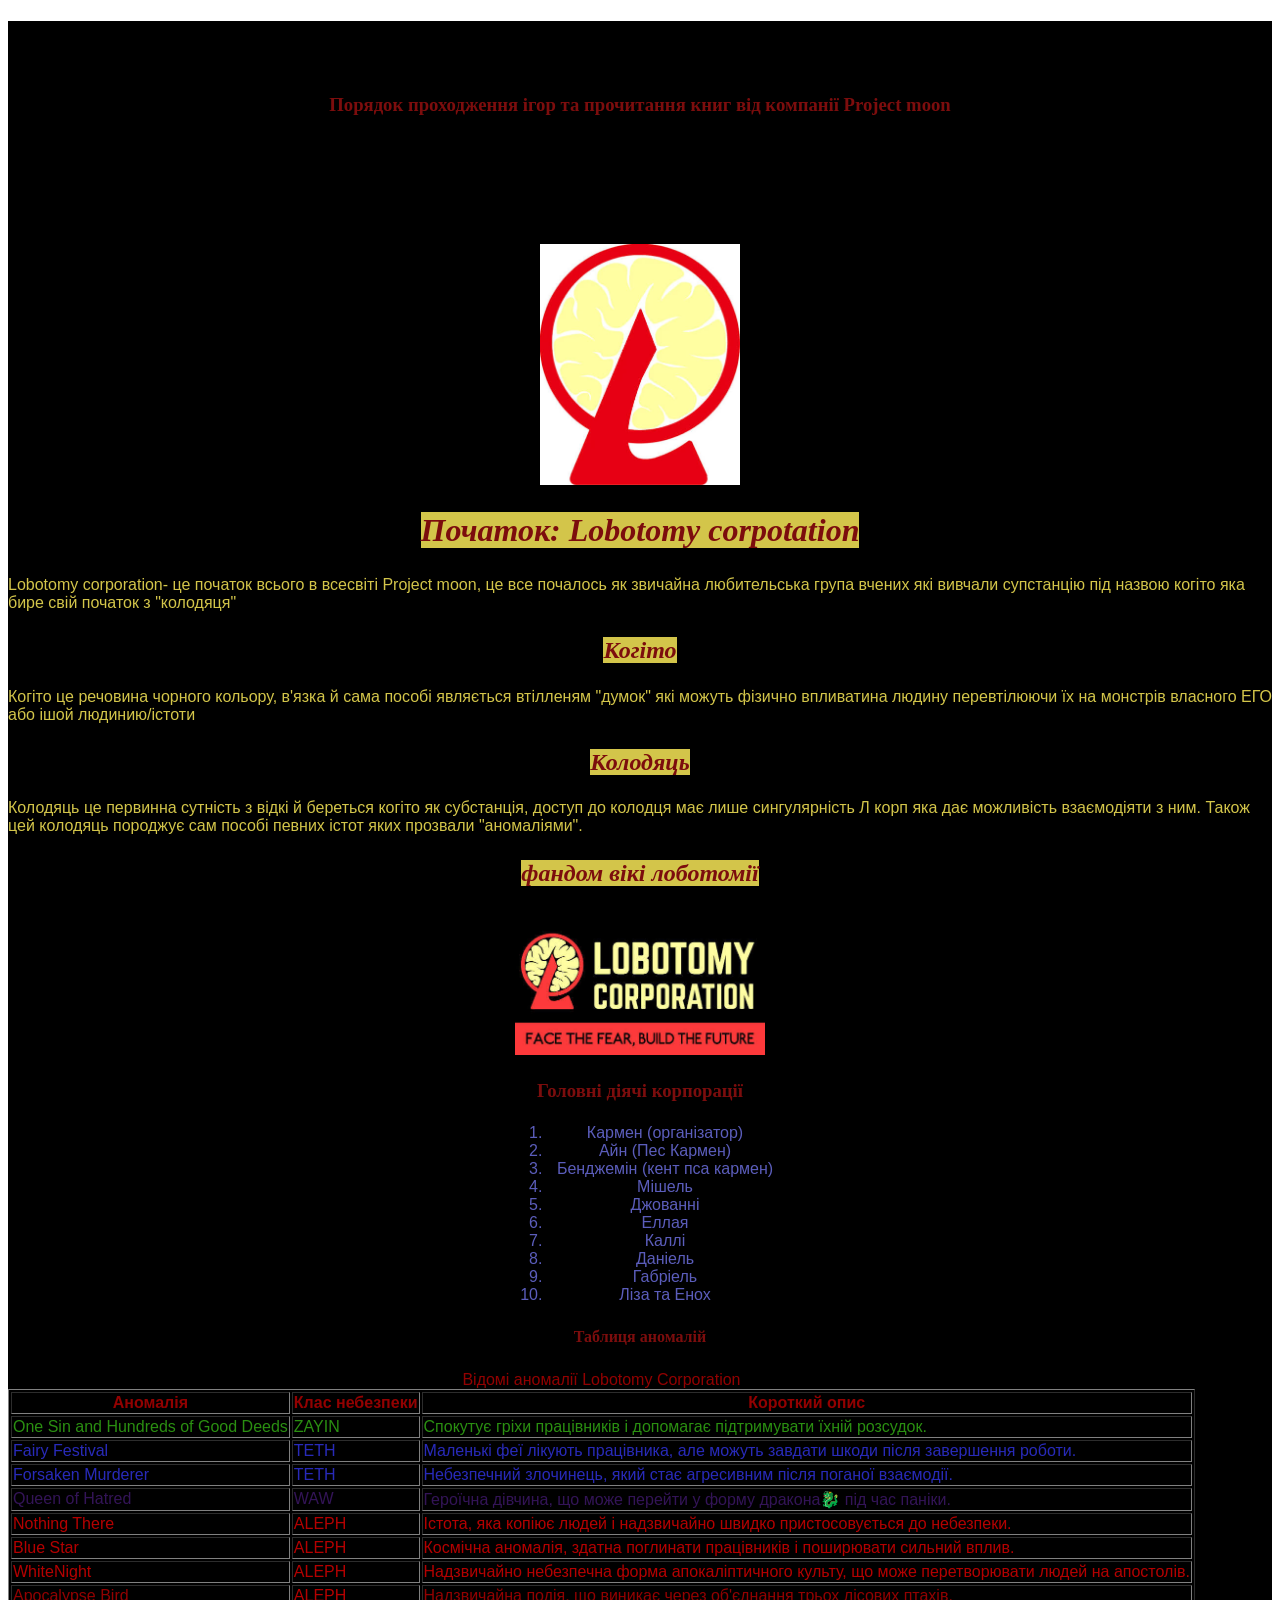
==== Проєкт project moon games review/index.html @ 2d698e4a "Add files via upload" ====
<!DOCTYPE html>
<html lang="uk">
<html lang="eng">
    <head>
        <link rel="stylesheet" href="style.css">
        <meta charset="UTF-8">
        <meta name="viewport" content="width=device-width, initial-scale=1.0">
        <title>Огляд на трилогія ігор від компанії Project moon</title>
    </head>
    <body>
        <header class="background">
            <h1>Огляд на трилогія ігор від компанії Project moon</h1>
        <h3> Порядок проходження ігор та прочитання книг від компанії Project
            moon</h3>
        <ul>
            <li>Lobotomy corporation</li>
            <li>Library of Ruina</li>
            <li>Leviathan</li>
            <li>Distortion Detective</li>
            <li>Limbus Company</li>
        </ul>
        <img src="Lcorplogo.jfif" alt="Логотип Корпорації Лоботомія" class="logo"/>
        <h1 id="page-title"><strong><em>Початок: Lobotomy corpotation</em></strong></h1>
        <p> Lobotomy corporation- це початок всього в всесвіті Project moon, це
            все почалось як звичайна любительська група вчених які вивчали
            супстанцію під назвою когіто яка бире свій початок з "колодяця"</p>
        <h2><strong><em>Когіто</em></strong></h2>
        <p>Когіто це речовина чорного кольору, в'язка й сама пособі являється
            втілленям "думок" які можуть фізично впливатина людину перевтілюючи
            їх на монстрів власного ЕГО або ішой людинию/істоти</p>
        <h2><strong><em>Колодяць</em></strong></h2>
        <p> Колодяць це первинна сутність з відкі й береться когіто як
            субстанція, доступ до колодця має лише сингулярність Л корп яка дає
            можливість взаємодіяти з ним. Також цей колодяць породжує сам пособі
            певних істот яких прозвали "аномаліями".</p>
        <h2><strong><em> фандом вікі лоботомії </em></strong> </h2 class="wikifandom-text">
        <a class="wikifandom-link" href="https://lobotomycorp.fandom.com/wiki/Home">
            <img src="images (1).jfif" alt="Фандом вікі лоботомії"/></a>
        <h3> Головні діячі корпорації</h3>
        <ol class="character-list">
            <li> Кармен (організатор) </li>
            <li> Айн     (Пес Кармен)</li>
            <li> Бенджемін (кент пса кармен)</li>
            <li> Мішель </li>
            <li> Джованні</li>
            <li> Еллая </li>
            <li> Каллі </li>
            <li> Даніель </li>
            <li> Габріель</li>
            <li> Ліза та Енох </li>
        </ol>
        <h4>Таблиця аномалій</h4>
        <table border="1" class="table">
            <caption>Відомі аномалії Lobotomy Corporation</caption>
            <thead>
                <tr>
                    <th scope="col">Аномалія</th>
                    <th scope="col">Клас небезпеки</th>
                    <th scope="col">Короткий опис</th>
                </tr>
            </thead>
            <tbody>
                <tr class="zayin">
                    <td class="td">One Sin and Hundreds of Good Deeds</td>
                    <td class="td zayin">ZAYIN</td>
                    <td class="td">Спокутує гріхи працівників і допомагає підтримувати
                        їхній розсудок.</td>
                </tr>
                <tr class="teth">
                    <td class="td">Fairy Festival</td>
                    <td class="td teth">TETH</td>
                    <td class="td">Маленькі феї лікують працівника, але можуть завдати
                        шкоди після завершення роботи.</td>
                </tr>
                <tr class="teth">
                    <td class="td">Forsaken Murderer</td>
                    <td class="td teth">TETH</td>
                    <td class="td">Небезпечний злочинець, який стає агресивним після
                        поганої взаємодії.</td>
                </tr>
                <tr class="waw">
                    <td class="td">Queen of Hatred</td>
                    <td class="td waw">WAW</td>
                    <td class="td">Героїчна дівчина, що може перейти у форму дракона🐉 під
                        час паніки.</td>
                </tr>
                <tr class="aleph">
                    <td class="td">Nothing There</td>
                    <td class="td aleph">ALEPH</td>
                    <td class="td">Істота, яка копіює людей і надзвичайно швидко
                        пристосовується до небезпеки.</td>
                </tr>
                <tr class="aleph">
                    <td class="td">Blue Star</td>
                    <td class="td aleph">ALEPH</td>
                    <td class="td">Космічна аномалія, здатна поглинати працівників і
                        поширювати сильний вплив.</td>
                </tr>
                <tr class="aleph">
                    <td class="td">WhiteNight</td>
                    <td class="td aleph">ALEPH</td>
                    <td class="td">Надзвичайно небезпечна форма апокаліптичного культу, що
                        може перетворювати людей на апостолів.</td>
                </tr>
                <tr>
                    <td class="td">Apocalypse Bird</td>
                    <td class="td aleph">ALEPH</td>
                    <td class="td">Надзвичайна подія, що виникає через об'єднання трьох
                        лісових птахів.</td>
                </tr>
            </tbody>
        </table>
    </header>
    </body>
</html>
---- Проєкт project moon games review/style.css ----
.logo {
    width: 200px;
    height: auto;
    display: block;
    margin: 0 auto;
}
body {
    font-family: Arial, sans-serif;
}

h1, h2, h3, h4 {
    font-family: Georgia, "Times New Roman", serif;
    line-height: 1.5
}
.table_head{
    color:rgb(146, 1, 1)
}
.table {
    color:rgb(146, 1, 1)
}
.td {
    color:rgb(146, 1, 1)
}
.zayin {
    color: rgb(42, 143, 17);
}
.teth {
    color: rgb(40, 42, 185);
}
.waw {
    color: rgb(51, 20, 87);
}
.aleph {
    color: rgb(180, 0, 0);
}
.table tbody tr.zayin td {
    color: rgb(42, 143, 17);
}
.table tbody tr.teth td {
    color: rgb(40, 42, 185);
}
.table tbody tr.waw td {
    color: rgb(51, 20, 87);
}
.table tbody tr.aleph td {
    color: rgb(180, 0, 0);
}
#page-title {
    color:rgb(124, 13, 13);
    position: center;
    size: 30px;
    text-align: center;
}
h2 {
    color:rgb(124, 13, 13);
    position: center;
    size: 30px;
    text-align: center;
}
h3 {
    color:rgb(124, 13, 13);
    position: center;
    size: 30px;
    text-align: center;
}
h4 {
    color:rgb(124, 13, 13);
    position: center;
    size: 30px;
    text-align: center;
}
p {
    color:rgb(211, 197, 74);
    size: 26px;
    text-align: left;
}
.wikifandom-link {
    display: block;
    text-align: center;
}
.wikifandom-link img {
    width: 250px;
    height: auto;
}
.wikifandom-text {
    color:rgb(124, 13, 13);
    size: 26px;
    text-align: left;
}
.background {
    background-color: rgb(0,0,0)
}
.character-list {
    width: fit-content;
    margin: 0 auto;
    text-align: center;
} 
.character-list li {
    position: relative;
    padding-left: 10px;
    color: rgb(91, 93, 187);
    transition: background-color 0.2s ease, color 0.2s ease;
}
.character-list li::after {
    content: "";
    position: absolute;
    top: 50%;
    left: 100%;
    width: 100px;
    height: 100px;
    margin-left: 15px;
    background: url("images (1).jfif") center / contain no-repeat;
    opacity: 0;
    pointer-events: none;
    transform: translateY(-50%);
    transition: opacity 0.2s ease;
}
.character-list li:nth-child(2)::after {
    background-image: url("ayin.jfif")
}
.character-list li:nth-child(3)::after {
    background-image: url("бенджемін.jfif");
}
.character-list li:nth-child(4)::after {
    background-image: url("Мішель.jfif");
}
.character-list li:nth-child(5)::after {
    background-image: url("Джованні.jfif");
}
.character-list li:nth-child(6)::after {
    background-image: url("Еллая.jfif");
}
.character-list li:nth-child(7)::after {
    background-image: url("Каллі.jfif");
}
.character-list li:nth-child(8)::after {
    background-image: url("Хесед.jfif");
}
.character-list li:nth-child(9)::after {
    background-image: url("Габріель.jfif");
}
.character-list li:nth-child(10)::after {
    background-image: url("Тіфрет.jfif");
}
.character-list li:nth-child(1)::after {
    background-image: url("кармен.jfif");
}
.character-list li:hover {
    color: rgb(211, 197, 74);
    background-color: rgb(91, 93, 187);
    cursor: pointer;
}
.character-list li:hover::after {
    opacity: 1;
}
strong{ 
    background-color: rgb(211, 197, 74);
}
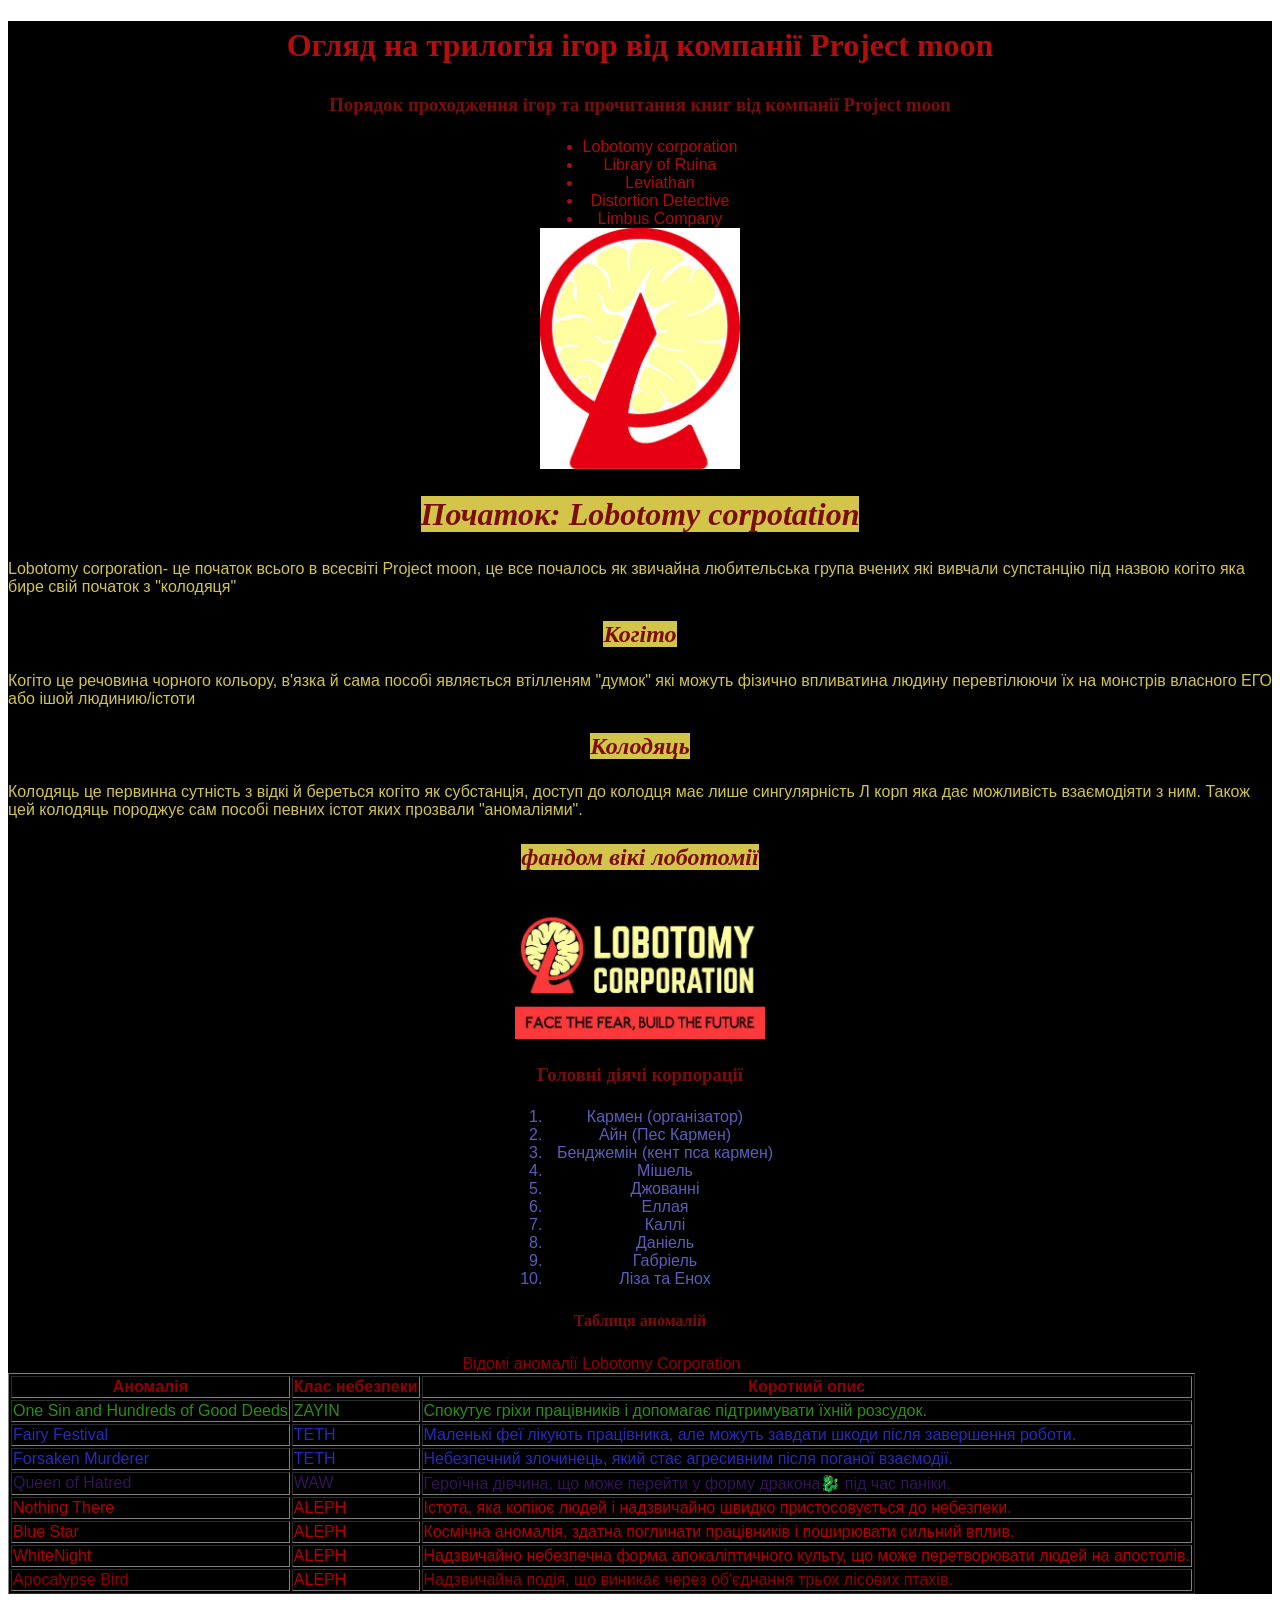
==== commit f1fd0673: "Add files via upload" ====
--- a/Проєкт project moon games review/index.html
+++ b/Проєкт project moon games review/index.html
@@ -2,24 +2,24 @@
 <html lang="uk">
 <html lang="eng">
     <head>
-        <link rel="stylesheet" href="style.css">
+        <link rel="stylesheet" href="css/style.css">
         <meta charset="UTF-8">
         <meta name="viewport" content="width=device-width, initial-scale=1.0">
         <title>Огляд на трилогія ігор від компанії Project moon</title>
     </head>
     <body>
         <header class="background">
-            <h1>Огляд на трилогія ігор від компанії Project moon</h1>
+            <h1 class="first">Огляд на трилогія ігор від компанії Project moon</h1>
         <h3> Порядок проходження ігор та прочитання книг від компанії Project
             moon</h3>
-        <ul>
+        <ul class="second">
             <li>Lobotomy corporation</li>
             <li>Library of Ruina</li>
             <li>Leviathan</li>
             <li>Distortion Detective</li>
             <li>Limbus Company</li>
         </ul>
-        <img src="Lcorplogo.jfif" alt="Логотип Корпорації Лоботомія" class="logo"/>
+        <img src="css/image/Lcorplogo.jfif" alt="Логотип Корпорації Лоботомія" class="logo"/>
         <h1 id="page-title"><strong><em>Початок: Lobotomy corpotation</em></strong></h1>
         <p> Lobotomy corporation- це початок всього в всесвіті Project moon, це
             все почалось як звичайна любительська група вчених які вивчали
@@ -35,7 +35,7 @@
             певних істот яких прозвали "аномаліями".</p>
         <h2><strong><em> фандом вікі лоботомії </em></strong> </h2 class="wikifandom-text">
         <a class="wikifandom-link" href="https://lobotomycorp.fandom.com/wiki/Home">
-            <img src="images (1).jfif" alt="Фандом вікі лоботомії"/></a>
+            <img src="css/image/images (1).jfif" alt="Фандом вікі лоботомії"/></a>
         <h3> Головні діячі корпорації</h3>
         <ol class="character-list">
             <li> Кармен (організатор) </li>
@@ -53,7 +53,7 @@
         <table border="1" class="table">
             <caption>Відомі аномалії Lobotomy Corporation</caption>
             <thead>
-                <tr>
+                <tr class="table_head">
                     <th scope="col">Аномалія</th>
                     <th scope="col">Клас небезпеки</th>
                     <th scope="col">Короткий опис</th>
--- a/Проєкт project moon games review/css/style.css
+++ b/Проєкт project moon games review/css/style.css
@@ -0,0 +1,173 @@
+.logo {
+    width: 200px;
+    height: auto;
+    display: block;
+    margin: 0 auto;
+}
+body {
+    font-family: Arial, sans-serif;
+}
+
+h1, h2, h3, h4 {
+    font-family: Georgia, "Times New Roman", serif;
+    line-height: 1.5
+}
+.table_head{
+    color:rgb(146, 1, 1)
+}
+.table {
+    color:rgb(146, 1, 1)
+}
+.td {
+    color:rgb(146, 1, 1)
+}
+.zayin {
+    color: rgb(42, 143, 17);
+}
+.teth {
+    color: rgb(40, 42, 185);
+}
+.waw {
+    color: rgb(51, 20, 87);
+}
+.aleph {
+    color: rgb(180, 0, 0);
+}
+.table tbody tr.zayin td {
+    color: rgb(42, 143, 17);
+}
+.table tbody tr.teth td {
+    color: rgb(40, 42, 185);
+}
+.table tbody tr.waw td {
+    color: rgb(51, 20, 87);
+}
+.table tbody tr.aleph td {
+    color: rgb(180, 0, 0);
+}
+#page-title {
+    color:rgb(124, 13, 13);
+    position: center;
+    size: 30px;
+    text-align: center;
+}
+h2 {
+    color:rgb(124, 13, 13);
+    position: center;
+    size: 30px;
+    text-align: center;
+}
+h3 {
+    color:rgb(124, 13, 13);
+    position: center;
+    size: 30px;
+    text-align: center;
+}
+h4 {
+    color:rgb(124, 13, 13);
+    position: center;
+    size: 30px;
+    text-align: center;
+}
+p {
+    color:rgb(211, 197, 74);
+    size: 26px;
+    text-align: left;
+}
+.wikifandom-link {
+    display: block;
+    text-align: center;
+}
+.wikifandom-link img {
+    width: 250px;
+    height: auto;
+}
+.wikifandom-text {
+    color:rgb(124, 13, 13);
+    size: 26px;
+    text-align: left;
+}
+.background {
+    background-color: rgb(0,0,0)
+}
+.character-list {
+    width: fit-content;
+    margin: 0 auto;
+    text-align: center;
+} 
+.character-list li {
+    position: relative;
+    padding-left: 10px;
+    color: rgb(91, 93, 187);
+    transition: background-color 0.2s ease, color 0.2s ease;
+}
+.character-list li::after {
+    content: "";
+    position: absolute;
+    top: 50%;
+    left: 100%;
+    width: 100px;
+    height: 100px;
+    margin-left: 15px;
+    background: url("image/images (1).jfif") center / contain no-repeat;
+    opacity: 0;
+    pointer-events: none;
+    transform: translateY(-50%);
+    transition: opacity 0.2s ease;
+}
+.character-list li:nth-child(2)::after {
+    background-image: url("image/ayin.jfif")
+}
+.character-list li:nth-child(3)::after {
+    background-image: url("image/бенджемін.jfif");
+}
+.character-list li:nth-child(4)::after {
+    background-image: url("image/Мішель.jfif");
+}
+.character-list li:nth-child(5)::after {
+    background-image: url("image/Джованні.jfif");
+}
+.character-list li:nth-child(6)::after {
+    background-image: url("image/Еллая.jfif");
+}
+.character-list li:nth-child(7)::after {
+    background-image: url("image/Каллі.jfif");
+}
+.character-list li:nth-child(8)::after {
+    background-image: url("image/Хесед.jfif");
+}
+.character-list li:nth-child(9)::after {
+    background-image: url("image/Габріель.jfif");
+}
+.character-list li:nth-child(10)::after {
+    background-image: url("image/Тіфрет.jfif");
+}
+.character-list li:nth-child(1)::after {
+    background-image: url("image/кармен.jfif");
+}
+.character-list li:hover {
+    color: rgb(211, 197, 74);
+    background-color: rgb(91, 93, 187);
+    cursor: pointer;
+}
+.character-list li:hover::after {
+    opacity: 1;
+}
+strong{ 
+    background-color: rgb(211, 197, 74);
+}
+.first{
+    color:rgb(179, 13, 13);
+    position: center;
+    size: 30px;
+    text-align: center;
+}
+.second{
+    color:rgb(179, 9, 9);
+    position: center;
+    size: 30px;
+    text-align: center;
+     width: fit-content;
+    margin: 0 auto;
+    text-align: center
+}
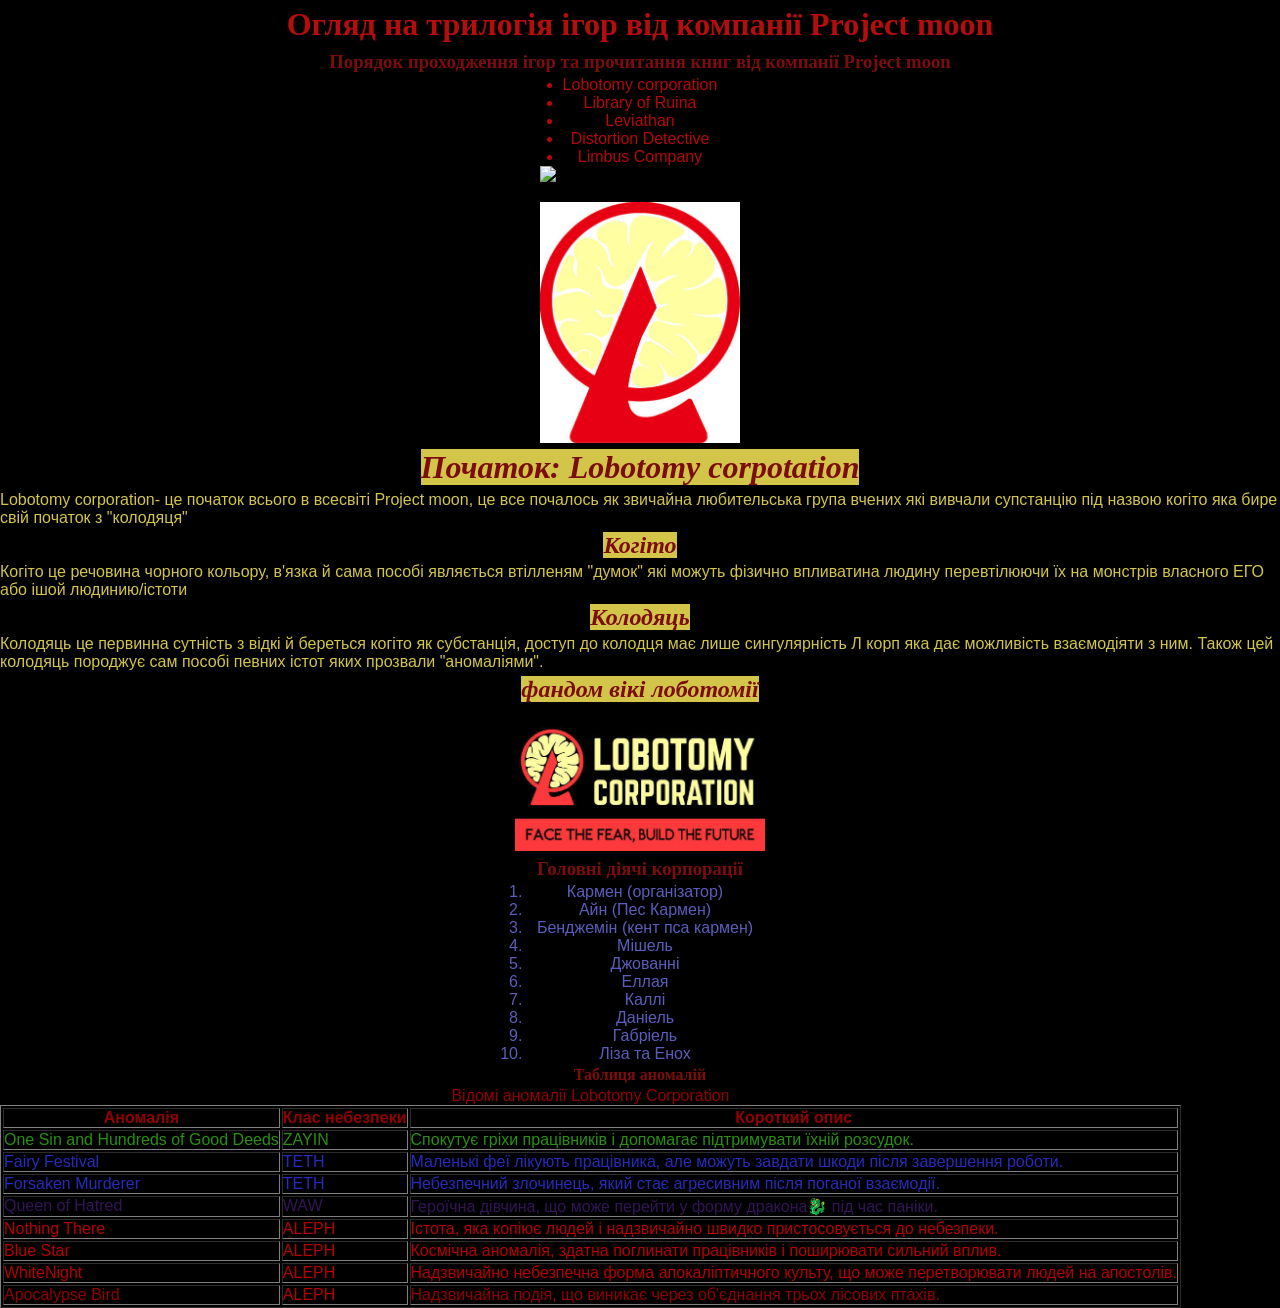
==== commit 5b89922c: "Add files via upload" ====
--- a/Проєкт project moon games review/index.html
+++ b/Проєкт project moon games review/index.html
@@ -19,6 +19,7 @@
             <li>Distortion Detective</li>
             <li>Limbus Company</li>
         </ul>
+            <img src="css/image/ProjectMoonLogo.png" alt="Логотип компанії Project moon" class="logo"/>
         <img src="css/image/Lcorplogo.jfif" alt="Логотип Корпорації Лоботомія" class="logo"/>
         <h1 id="page-title"><strong><em>Початок: Lobotomy corpotation</em></strong></h1>
         <p> Lobotomy corporation- це початок всього в всесвіті Project moon, це
--- a/Проєкт project moon games review/css/style.css
+++ b/Проєкт project moon games review/css/style.css
@@ -1,3 +1,8 @@
+*{   
+    box-sizing: border-box;
+    margin: 0;
+    padding: 0;
+}
 .logo {
     width: 200px;
     height: auto;
@@ -76,11 +81,14 @@
 }
 .wikifandom-link {
     display: block;
-    text-align: center;
+    width: fit-content;
+    margin: 0 auto;
 }
-.wikifandom-link img {
+.wikifandom-link img {  
     width: 250px;
     height: auto;
+    display: inline-block;
+    margin: 0 auto;
 }
 .wikifandom-text {
     color:rgb(124, 13, 13);
@@ -106,8 +114,8 @@
     position: absolute;
     top: 50%;
     left: 100%;
-    width: 100px;
-    height: 100px;
+    width: 150px;
+    height: 150px;
     margin-left: 15px;
     background: url("image/images (1).jfif") center / contain no-repeat;
     opacity: 0;
@@ -125,7 +133,7 @@
     background-image: url("image/Мішель.jfif");
 }
 .character-list li:nth-child(5)::after {
-    background-image: url("image/Джованні.jfif");
+    background-image: url("image/нецах (1).jfif");
 }
 .character-list li:nth-child(6)::after {
     background-image: url("image/Еллая.jfif");
@@ -170,4 +178,17 @@
      width: fit-content;
     margin: 0 auto;
     text-align: center
+}
+.table-container {
+   width: 100%;
+   border-collapse: collapse;
+   th, td {
+       border: 1px solid #ddd;
+       padding: 8px;
+   }
+}
+.image-container {
+    max-width: 100%;
+    height: auto;
+    border: 1px solid #532b0a;
 }
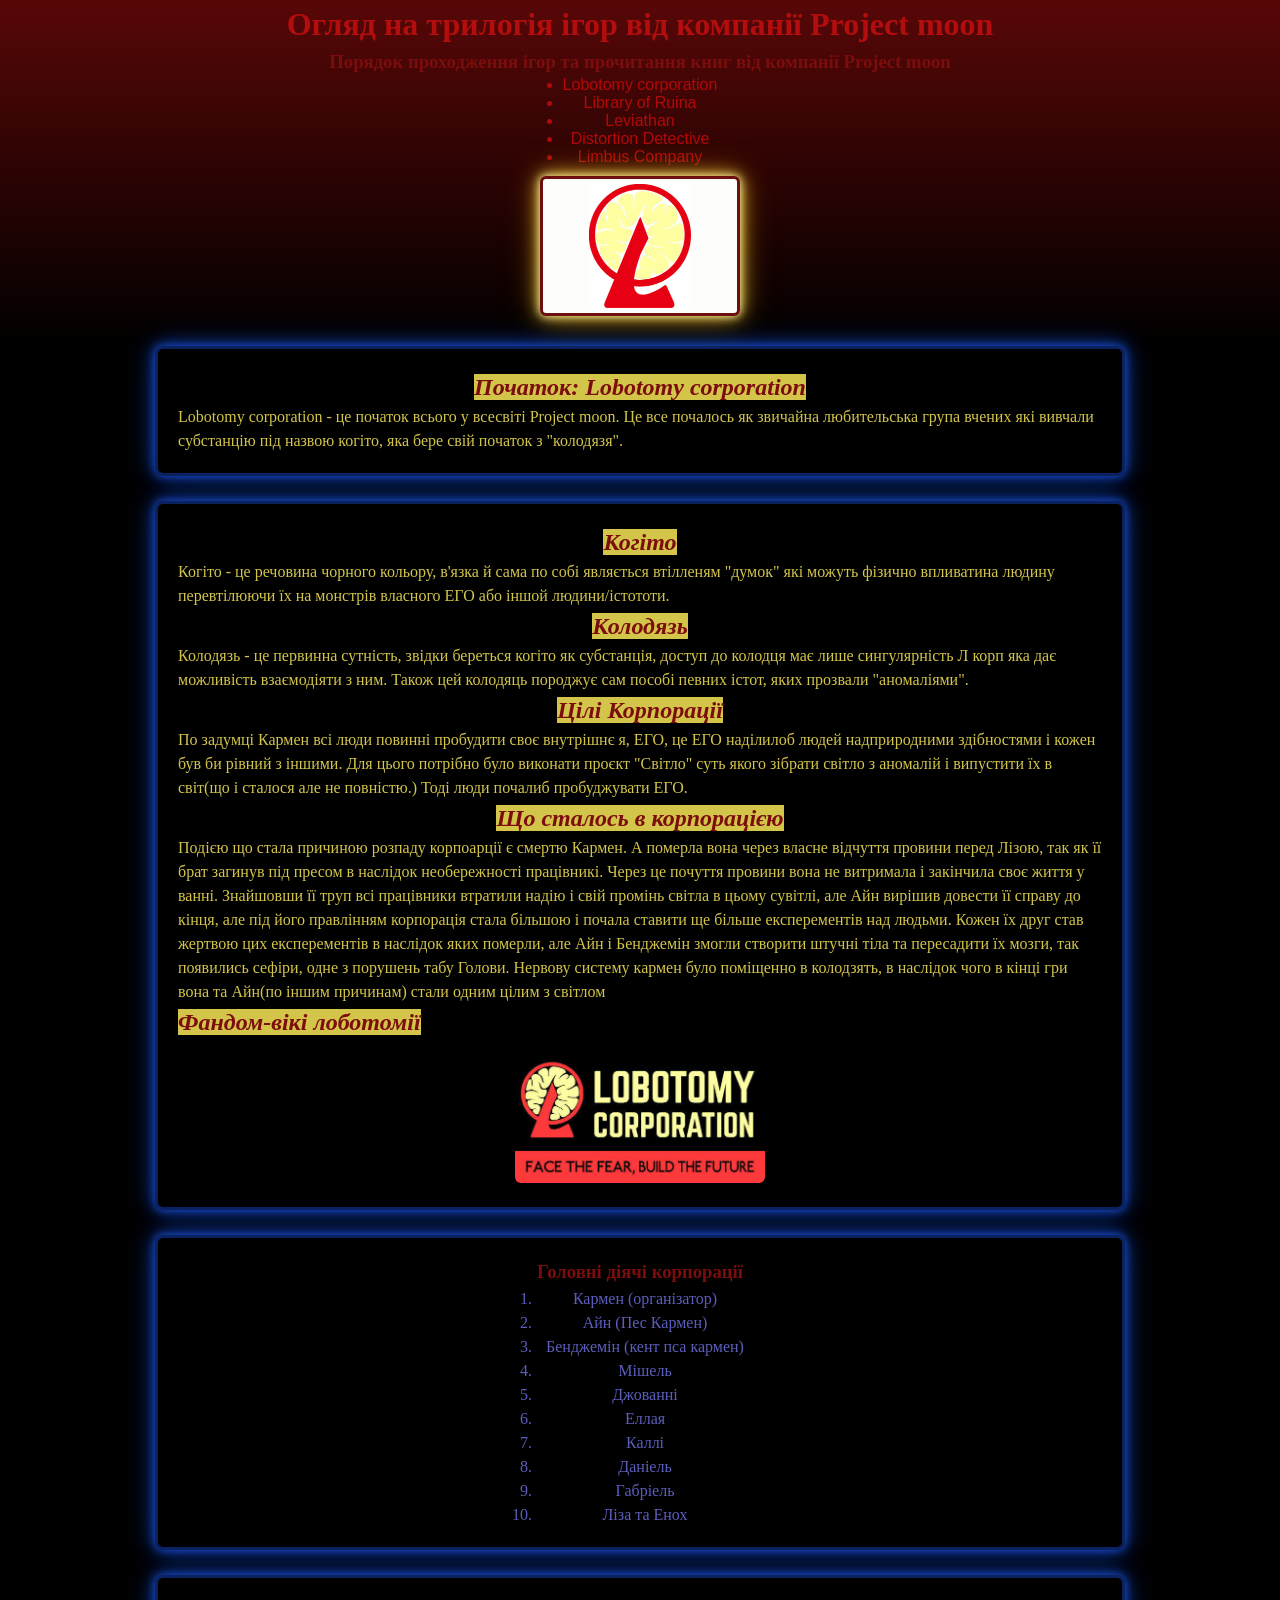
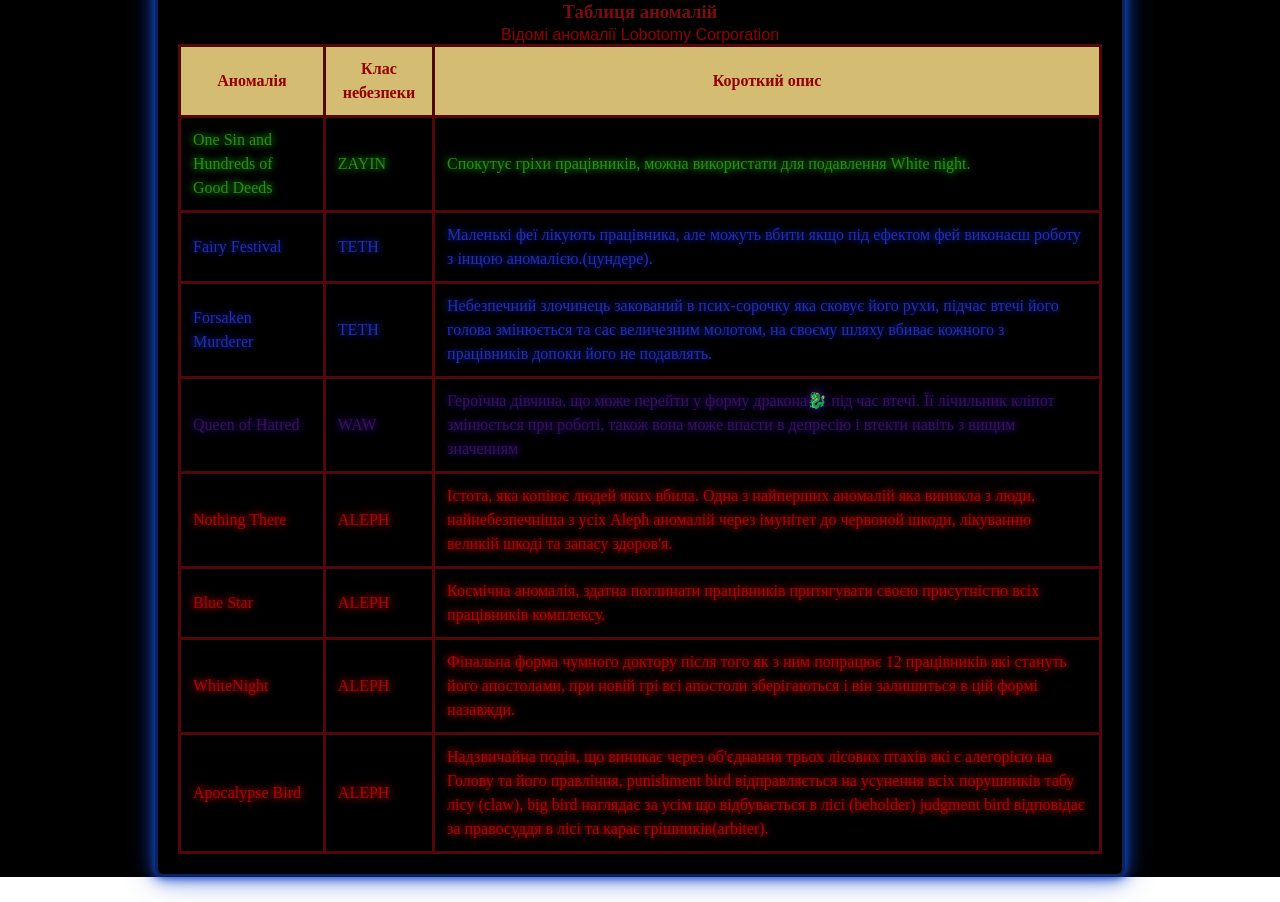
==== commit 5113c2e4: "Add files via upload" ====
--- a/Проєкт project moon games review/index.html
+++ b/Проєкт project moon games review/index.html
@@ -1,6 +1,5 @@
 <!DOCTYPE html>
 <html lang="uk">
-<html lang="eng">
     <head>
         <link rel="stylesheet" href="css/style.css">
         <meta charset="UTF-8">
@@ -9,36 +8,50 @@
     </head>
     <body>
         <header class="background">
-            <h1 class="first">Огляд на трилогія ігор від компанії Project moon</h1>
-        <h3> Порядок проходження ігор та прочитання книг від компанії Project
-            moon</h3>
-        <ul class="second">
-            <li>Lobotomy corporation</li>
-            <li>Library of Ruina</li>
-            <li>Leviathan</li>
-            <li>Distortion Detective</li>
-            <li>Limbus Company</li>
-        </ul>
-            <img src="css/image/ProjectMoonLogo.png" alt="Логотип компанії Project moon" class="logo"/>
-        <img src="css/image/Lcorplogo.jfif" alt="Логотип Корпорації Лоботомія" class="logo"/>
-        <h1 id="page-title"><strong><em>Початок: Lobotomy corpotation</em></strong></h1>
-        <p> Lobotomy corporation- це початок всього в всесвіті Project moon, це
+            <div class="container">
+                <h1 class="first">Огляд на трилогія ігор від компанії Project moon</h1>
+                <h3>Порядок проходження ігор та прочитання книг від компанії Project moon</h3>
+                <ul class="second">
+                    <li>Lobotomy corporation</li>
+                    <li>Library of Ruina</li>
+                    <li>Leviathan</li>
+                    <li>Distortion Detective</li>
+                    <li>Limbus Company</li>
+                </ul>
+                <div class="gallery">
+                    <img src="css/image/Lcorplogo.jfif" alt="Логотип Корпорації Лоботомія" class="logo"/>
+                </div>
+            </div>
+        </header>
+        <div class="background2">
+        <main class="container">
+            <section class="card">
+                <h1 id="page-title"><strong><em>Початок: Lobotomy corporation</em></strong></h1>
+                <p>Lobotomy corporation - це початок всього у всесвіті Project moon. Це
             все почалось як звичайна любительська група вчених які вивчали
-            супстанцію під назвою когіто яка бире свій початок з "колодяця"</p>
-        <h2><strong><em>Когіто</em></strong></h2>
-        <p>Когіто це речовина чорного кольору, в'язка й сама пособі являється
+            субстанцію під назвою когіто, яка бере свій початок з "колодязя".</p>
+            </section>
+            <section class="card">
+                <h2><strong><em>Когіто</em></strong></h2>
+                <p>Когіто - це речовина чорного кольору, в'язка й сама по собі являється
             втілленям "думок" які можуть фізично впливатина людину перевтілюючи
-            їх на монстрів власного ЕГО або ішой людинию/істоти</p>
-        <h2><strong><em>Колодяць</em></strong></h2>
-        <p> Колодяць це первинна сутність з відкі й береться когіто як
+            їх на монстрів власного ЕГО або іншой людини/істототи.</p>
+                <h2><strong><em>Колодязь</em></strong></h2>
+                <p>Колодязь - це первинна сутність, звідки береться когіто як
             субстанція, доступ до колодця має лише сингулярність Л корп яка дає
             можливість взаємодіяти з ним. Також цей колодяць породжує сам пособі
-            певних істот яких прозвали "аномаліями".</p>
-        <h2><strong><em> фандом вікі лоботомії </em></strong> </h2 class="wikifandom-text">
-        <a class="wikifandom-link" href="https://lobotomycorp.fandom.com/wiki/Home">
-            <img src="css/image/images (1).jfif" alt="Фандом вікі лоботомії"/></a>
-        <h3> Головні діячі корпорації</h3>
-        <ol class="character-list">
+            певних істот, яких прозвали "аномаліями".</p>
+            <h2><strong><em>Цілі Корпорації</em></strong></h2>
+            <p>По задумці Кармен всі люди повинні пробудити своє внутрішнє я, ЕГО, це ЕГО наділилоб людей надприродними здібностями і кожен був би рівний з іншими. Для цього потрібно було виконати проєкт "Світло" суть якого зібрати світло з аномалій і випустити їх в світ(що і сталося але не повністю.) Тоді люди почалиб пробуджувати ЕГО.</p>
+            <h2><strong><em>Що сталось в корпорацією</em></strong></h2>
+            <p>Подією що стала причиною розпаду корпоарції є смертю Кармен. А померла вона через власне відчуття провини перед Лізою, так як її брат загинув під пресом в наслідок необережності працівникі. Через це почуття провини вона не витримала і закінчила своє життя у ванні. Знайшовши її труп всі працівники втратили надію і свій промінь світла в цьому сувітлі, але Айн вирішив довести її справу до кінця, але під його правлінням корпорація стала більшою і почала ставити ще більше експерементів над людьми. Кожен їх друг став жертвою цих експерементів в наслідок яких померли, але Айн і Бенджемін змогли створити штучні тіла та пересадити їх мозги, так появились сефіри, одне з порушень табу Голови. Нервову систему кармен було поміщенно в колодзять, в наслідок чого в кінці гри вона та Айн(по іншим причинам) стали одним цілим з світлом</p>
+                <h2 class="wikifandom-text"><strong><em>Фандом-вікі лоботомії</em></strong></h2>
+                <a class="wikifandom-link" href="https://lobotomycorp.fandom.com/wiki/Home">
+                    <img src="css/image/images (1).jfif" alt="Фандом-вікі лоботомії"/></a>
+            </section>
+            <section class="card">
+                <h3>Головні діячі корпорації</h3>
+                <ol class="character-list">
             <li> Кармен (організатор) </li>
             <li> Айн     (Пес Кармен)</li>
             <li> Бенджемін (кент пса кармен)</li>
@@ -49,9 +62,11 @@
             <li> Даніель </li>
             <li> Габріель</li>
             <li> Ліза та Енох </li>
-        </ol>
-        <h4>Таблиця аномалій</h4>
-        <table border="1" class="table">
+                </ol>
+            </section>
+            <section class="card">
+                <h3>Таблиця аномалій</h3>
+                <table class="table">
             <caption>Відомі аномалії Lobotomy Corporation</caption>
             <thead>
                 <tr class="table_head">
@@ -64,53 +79,49 @@
                 <tr class="zayin">
                     <td class="td">One Sin and Hundreds of Good Deeds</td>
                     <td class="td zayin">ZAYIN</td>
-                    <td class="td">Спокутує гріхи працівників і допомагає підтримувати
-                        їхній розсудок.</td>
+                    <td class="td">Спокутує гріхи працівників, можна використати для подавлення White night.</td>
                 </tr>
                 <tr class="teth">
                     <td class="td">Fairy Festival</td>
                     <td class="td teth">TETH</td>
-                    <td class="td">Маленькі феї лікують працівника, але можуть завдати
-                        шкоди після завершення роботи.</td>
+                    <td class="td">Маленькі феї лікують працівника, але можуть вбити якщо під ефектом фей виконаєш роботу з інщою аномалією.(цундере).</td>
                 </tr>
                 <tr class="teth">
                     <td class="td">Forsaken Murderer</td>
                     <td class="td teth">TETH</td>
-                    <td class="td">Небезпечний злочинець, який стає агресивним після
-                        поганої взаємодії.</td>
+                    <td class="td">Небезпечний злочинець закований в псих-сорочку яка сковує його рухи, підчас втечі його голова змінюється та сає величезним молотом, на своєму шляху вбиває кожного з працівників допоки його не подавлять.</td>
                 </tr>
                 <tr class="waw">
                     <td class="td">Queen of Hatred</td>
                     <td class="td waw">WAW</td>
                     <td class="td">Героїчна дівчина, що може перейти у форму дракона🐉 під
-                        час паніки.</td>
+                        час втечі. Її лічильник кліпот змінюється при роботі, також вона може впасти в депресію і втекти навіть з вищим значенням</td>
                 </tr>
                 <tr class="aleph">
                     <td class="td">Nothing There</td>
                     <td class="td aleph">ALEPH</td>
-                    <td class="td">Істота, яка копіює людей і надзвичайно швидко
-                        пристосовується до небезпеки.</td>
+                    <td class="td">Істота, яка копіює людей яких вбила. Одна з найперших аномалій яка виникла з люди, найнебезпечніша з усіх Aleph аномалій через імунітет до червоной шкоди, лікуванню великій шкоді та запасу здоров'я.</td>
                 </tr>
                 <tr class="aleph">
                     <td class="td">Blue Star</td>
                     <td class="td aleph">ALEPH</td>
-                    <td class="td">Космічна аномалія, здатна поглинати працівників і
-                        поширювати сильний вплив.</td>
+                    <td class="td">Космічна аномалія, здатна поглинати працівників притягувати своєю присутністю всіх працівників комплексу.</td>
                 </tr>
                 <tr class="aleph">
                     <td class="td">WhiteNight</td>
                     <td class="td aleph">ALEPH</td>
-                    <td class="td">Надзвичайно небезпечна форма апокаліптичного культу, що
-                        може перетворювати людей на апостолів.</td>
+                    <td class="td">Фінальна форма чумного доктору після того як з ним попрацює 12 працівників які стануть його апостолами, при новій грі всі апостоли зберігаються і він залишиться в цій формі назавжди.</td>
                 </tr>
-                <tr>
+                <tr class="aleph">
                     <td class="td">Apocalypse Bird</td>
                     <td class="td aleph">ALEPH</td>
                     <td class="td">Надзвичайна подія, що виникає через об'єднання трьох
-                        лісових птахів.</td>
+                        лісових птахів які є алегорією на Голову та його правління, punishment bird відправляється на усунення всіх порушників табу лісу (claw), big bird наглядає за усім що відбувається в лісі (beholder) judgment bird відповідає за правосуддя в лісі та карає грішників(arbiter).</td>
                 </tr>
             </tbody>
-        </table>
-    </header>
+                </table>
+            </section>
+        </main>
+        <div>
     </body>
 </html>
--- a/Проєкт project moon games review/css/style.css
+++ b/Проєкт project moon games review/css/style.css
@@ -3,11 +3,40 @@
     margin: 0;
     padding: 0;
 }
+.container {
+    max-width: 1000px;
+    margin: 0 auto;
+    padding: 0 15px;
+}
+.card {
+    padding: 20px;
+    margin-bottom: 25px;
+    background-color: #000000;
+    border: 3.3px solid #0b2261;
+    border-radius: 8px;
+    box-shadow: 0 0 8px #1749c7, 0 0 18px rgba(23, 73, 199, 0.75), 0 0 32px rgba(23, 73, 199, 0.45);
+}
+.gallery {
+    display: flex;
+    flex-wrap: wrap;
+    justify-content: center;
+    gap: 15px;
+}
 .logo {
     width: 200px;
+    height: 140px;
+    object-fit: contain;
+    border: 3.5px solid #6b0f0f;
+    border-radius: 6px;
+    margin: 10px 10px 30px;
+    padding: 5px;
+    background-color: #fdfdfc;
+    box-shadow: 0 0 8px #fff4a3, 0 0 18px rgba(255, 218, 70, 0.8), 0 0 32px rgba(255, 184, 0, 0.5);
+}
+img {
+    max-width: 100%;
     height: auto;
-    display: block;
-    margin: 0 auto;
+    border-radius: 6px;
 }
 body {
     font-family: Arial, sans-serif;
@@ -21,34 +50,56 @@
     color:rgb(146, 1, 1)
 }
 .table {
+    width: 100%;
+    border-collapse: collapse;
     color:rgb(146, 1, 1)
+}
+.table th,
+.table td {
+    padding: 10px 12px;
+    border: 3.5px solid #520808;
+    font-family: Georgia, "Times New Roman", serif;
+    line-height: 1.5
+}
+.table th {
+    background-color: #d4bc72;
+    font-family: Georgia, "Times New Roman", serif;
+    line-height: 1.5
 }
 .td {
     color:rgb(146, 1, 1)
 }
 .zayin {
     color: rgb(42, 143, 17);
+    text-shadow: 0 0 8px #2b9e1c, 0 0 8px rgba(31, 128, 19, 0.75), 0 0 16px rgba(22, 116, 9, 0.493);
 }
 .teth {
-    color: rgb(40, 42, 185);
+    color: rgb(40, 42, 185);    
+    text-shadow: 0 0 8px #0e2c7a, 0 0 8px rgba(6, 44, 139, 0.795), 0 0 16px rgba(14, 45, 126, 0.548);
 }
 .waw {
     color: rgb(51, 20, 87);
+    text-shadow: 0 0 8px #380d86, 0 0 8px rgba(67, 22, 109, 0.685), 0 0 16px rgba(76, 11, 129, 0.473);
 }
 .aleph {
     color: rgb(180, 0, 0);
+    text-shadow: 0 0 8px #df1919, 0 0 8px rgba(71, 12, 12, 0.75), 0 0 16px rgba(143, 8, 8, 0.45);
 }
 .table tbody tr.zayin td {
     color: rgb(42, 143, 17);
+    text-shadow: 0 0 8px #2b9e1c, 0 0 8px rgba(31, 128, 19, 0.75), 0 0 16px rgba(22, 116, 9, 0.493);
 }
 .table tbody tr.teth td {
     color: rgb(40, 42, 185);
+    text-shadow: 0 0 8px #0e2c7a, 0 0 8px rgba(6, 44, 139, 0.795), 0 0 16px rgba(14, 45, 126, 0.548);
 }
 .table tbody tr.waw td {
     color: rgb(51, 20, 87);
-}
-.table tbody tr.aleph td {
+    text-shadow: 0 0 8px #380d86, 0 0 8px rgba(67, 22, 109, 0.685), 0 0 16px rgba(76, 11, 129, 0.473);
+}
+.table tbody tr.aleph td {      
     color: rgb(180, 0, 0);
+    text-shadow: 0 0 8px #df1919, 0 0 8px rgba(71, 12, 12, 0.75), 0 0 16px rgba(143, 8, 8, 0.45);
 }
 #page-title {
     color:rgb(124, 13, 13);
@@ -78,6 +129,8 @@
     color:rgb(211, 197, 74);
     size: 26px;
     text-align: left;
+    font-family: Georgia, "Times New Roman", serif;
+    line-height: 1.5
 }
 .wikifandom-link {
     display: block;
@@ -96,7 +149,10 @@
     text-align: left;
 }
 .background {
-    background-color: rgb(0,0,0)
+    background: linear-gradient(to bottom, rgb(88, 7, 7) 0%, rgb(0, 0, 0) 100%);
+}
+.background2 {
+    background: rgb(0, 0, 0);
 }
 .character-list {
     width: fit-content;
@@ -108,6 +164,8 @@
     padding-left: 10px;
     color: rgb(91, 93, 187);
     transition: background-color 0.2s ease, color 0.2s ease;
+    font-family: Georgia, "Times New Roman", serif;
+    line-height: 1.5
 }
 .character-list li::after {
     content: "";
@@ -183,7 +241,7 @@
    width: 100%;
    border-collapse: collapse;
    th, td {
-       border: 1px solid #ddd;
+       border: 1px solid #830606;
        padding: 8px;
    }
 }
